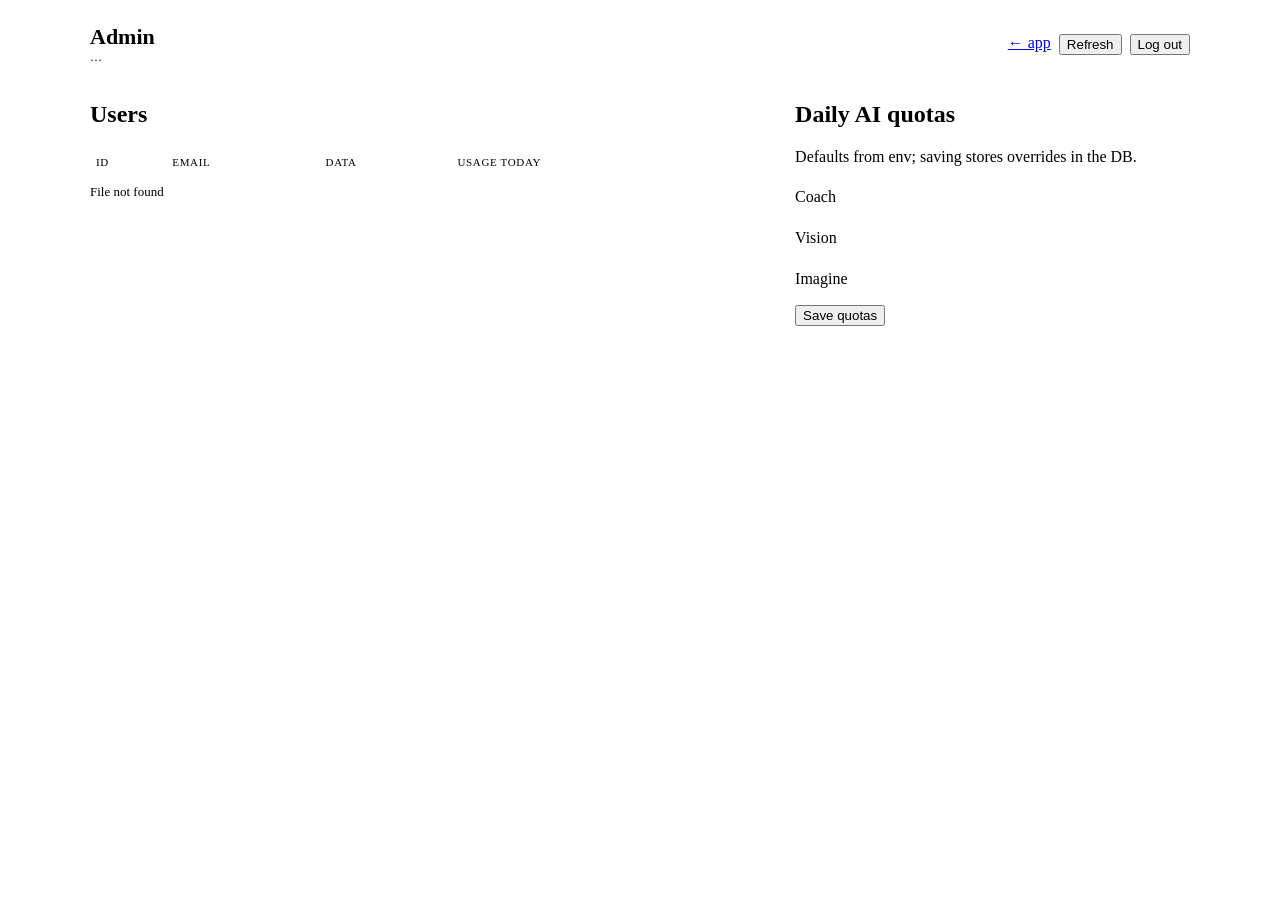
==== public/admin.html @ ec37c629 "Add admin console and Grok-backed coach with daily quotas. Admin allowlist users can manage accounts" ====
<!DOCTYPE html>
<html lang="en">
<head>
  <meta charset="UTF-8" />
  <meta name="viewport" content="width=device-width, initial-scale=1.0" />
  <title>τrend — admin</title>
  <link rel="icon" href="/favicon.ico" sizes="any" />
  <link rel="stylesheet" href="/style.css?v=30" />
  <style>
    .admin-wrap { max-width: 1100px; margin: 24px auto 48px; padding: 0 20px; }
    .admin-head { display: flex; flex-wrap: wrap; gap: 12px; align-items: center; justify-content: space-between; margin-bottom: 16px; }
    .admin-head h1 { margin: 0; font-size: 22px; }
    .admin-grid { display: grid; gap: 14px; }
    @media (min-width: 900px) {
      .admin-grid { grid-template-columns: 1.4fr 0.8fr; align-items: start; }
    }
    table.admin-table { width: 100%; border-collapse: collapse; font-size: 13px; }
    table.admin-table th, table.admin-table td {
      border-bottom: 1px solid var(--line);
      padding: 8px 6px;
      text-align: left;
      vertical-align: top;
    }
    table.admin-table th { color: var(--muted); font-weight: 500; font-size: 11px; letter-spacing: 0.06em; text-transform: uppercase; }
    .pill-off { opacity: 0.55; }
    .quota-form label { display: flex; justify-content: space-between; align-items: center; gap: 12px; margin-bottom: 10px; }
    .quota-form input { width: 90px; background: var(--panel-2); border: 1px solid var(--line); border-radius: 8px; color: var(--text); padding: 8px; }
    .msg { font-size: 13px; margin-top: 8px; }
    .msg.err { color: var(--danger); }
    .msg.ok { color: var(--accent-2); }
    .mono { font-family: var(--mono); font-size: 12px; }
  </style>
</head>
<body>
  <div class="admin-wrap">
    <div class="admin-head">
      <div>
        <h1>Admin</h1>
        <div class="mono" id="who">…</div>
      </div>
      <div style="display:flex;gap:8px;flex-wrap:wrap;">
        <a class="btn" href="/">← app</a>
        <button type="button" class="btn ghost" id="btn-refresh">Refresh</button>
        <button type="button" class="btn" id="btn-logout">Log out</button>
      </div>
    </div>

    <div class="admin-grid">
      <section class="panel">
        <h2>Users</h2>
        <div style="overflow-x:auto;">
          <table class="admin-table">
            <thead>
              <tr>
                <th>ID</th>
                <th>Email</th>
                <th>Data</th>
                <th>Usage today</th>
                <th></th>
              </tr>
            </thead>
            <tbody id="users-body"></tbody>
          </table>
        </div>
        <p class="msg" id="users-msg" hidden></p>
      </section>

      <section class="panel">
        <h2>Daily AI quotas</h2>
        <p class="hint">Defaults from env; saving stores overrides in the DB.</p>
        <form class="quota-form" id="quota-form">
          <label>Coach <input type="number" min="0" id="q-coach" /></label>
          <label>Vision <input type="number" min="0" id="q-vision" /></label>
          <label>Imagine <input type="number" min="0" id="q-imagine" /></label>
          <button type="submit" class="btn primary">Save quotas</button>
        </form>
        <p class="msg" id="quota-msg" hidden></p>
        <p class="hint" id="day-label"></p>
      </section>
    </div>
  </div>

  <script>
    const $ = (s) => document.querySelector(s);
    async function api(path, opts = {}) {
      const res = await fetch(path, {
        credentials: "include",
        headers: { "Content-Type": "application/json", ...(opts.headers || {}) },
        ...opts,
      });
      const data = await res.json().catch(() => ({}));
      if (res.status === 401) { location.href = "/login.html"; throw new Error("auth"); }
      if (res.status === 403) { throw new Error(data.detail || data.error || "Admin only"); }
      if (!res.ok) throw new Error(data.detail || data.error || res.statusText);
      return data;
    }
    function show(el, text, ok) {
      el.hidden = !text;
      el.textContent = text || "";
      el.className = "msg " + (ok ? "ok" : "err");
    }
    function usageStr(u) {
      if (!u) return "—";
      return `c${u.coach||0} v${u.vision||0} i${u.imagine||0}`;
    }
    async function load() {
      const me = await api("/api/admin/me");
      $("#who").textContent = `${me.admin.email} · id ${me.admin.id} · allowlist [${me.admin_ids.join(", ")}]`;
      const data = await api("/api/admin/users");
      $("#day-label").textContent = "Usage day (UTC): " + data.day;
      $("#q-coach").value = data.quotas.coach;
      $("#q-vision").value = data.quotas.vision;
      $("#q-imagine").value = data.quotas.imagine;
      const tb = $("#users-body");
      tb.innerHTML = "";
      for (const u of data.users) {
        const tr = document.createElement("tr");
        if (!u.is_active) tr.classList.add("pill-off");
        tr.innerHTML = `
          <td class="mono">${u.id}${u.is_admin ? " ★" : ""}</td>
          <td>${u.email}${u.name ? `<div class="hint">${u.name}</div>` : ""}
            <div class="hint">${u.is_active ? "active" : "DISABLED"} · ${u.has_password ? "pw" : ""}${u.has_google ? " google" : ""}</div>
          </td>
          <td class="mono">${u.weights} wt · ${u.photos} ph</td>
          <td class="mono">${usageStr(u.usage_today)}</td>
          <td style="white-space:nowrap;"></td>`;
        const actions = tr.lastElementChild;
        const toggle = document.createElement("button");
        toggle.type = "button";
        toggle.className = "btn ghost";
        toggle.textContent = u.is_active ? "Disable" : "Enable";
        toggle.disabled = u.is_admin;
        toggle.title = u.is_admin ? "Admin allowlist users stay active" : "";
        toggle.addEventListener("click", async () => {
          try {
            await api(`/api/admin/users/${u.id}/active`, {
              method: "POST",
              body: JSON.stringify({ is_active: !u.is_active }),
            });
            show($("#users-msg"), "Updated " + u.email, true);
            await load();
          } catch (e) {
            show($("#users-msg"), e.message, false);
          }
        });
        const reset = document.createElement("button");
        reset.type = "button";
        reset.className = "btn";
        reset.textContent = "Reset usage";
        reset.style.marginLeft = "6px";
        reset.addEventListener("click", async () => {
          try {
            await api(`/api/admin/users/${u.id}/reset-usage`, { method: "POST", body: "{}" });
            show($("#users-msg"), "Reset usage for " + u.email, true);
            await load();
          } catch (e) {
            show($("#users-msg"), e.message, false);
          }
        });
        actions.appendChild(toggle);
        actions.appendChild(reset);
        tb.appendChild(tr);
      }
    }
    $("#quota-form").addEventListener("submit", async (ev) => {
      ev.preventDefault();
      try {
        await api("/api/admin/quotas", {
          method: "PUT",
          body: JSON.stringify({
            coach: Number($("#q-coach").value),
            vision: Number($("#q-vision").value),
            imagine: Number($("#q-imagine").value),
          }),
        });
        show($("#quota-msg"), "Quotas saved", true);
        await load();
      } catch (e) {
        show($("#quota-msg"), e.message, false);
      }
    });
    $("#btn-refresh").addEventListener("click", () => load().catch((e) => show($("#users-msg"), e.message, false)));
    $("#btn-logout").addEventListener("click", async () => {
      await api("/api/auth/logout", { method: "POST", body: "{}" });
      location.href = "/login.html";
    });
    load().catch((e) => {
      show($("#users-msg"), e.message, false);
      if (String(e.message).includes("Admin")) {
        setTimeout(() => { location.href = "/"; }, 1500);
      }
    });
  </script>
</body>
</html>
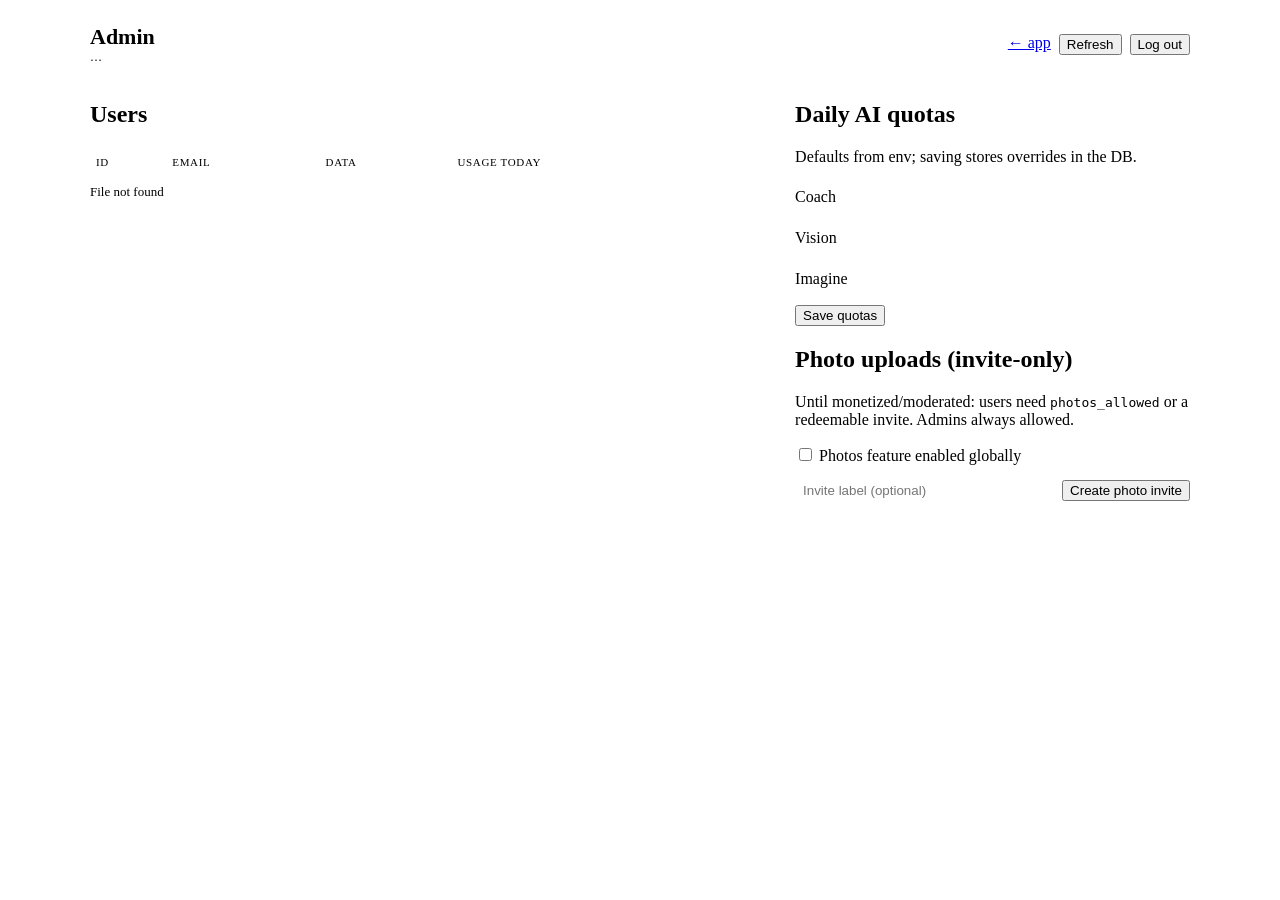
==== commit 44ad734d: "Make photo uploads invite-only until monetized. New users cannot upload by default; admins can grant" ====
--- a/public/admin.html
+++ b/public/admin.html
@@ -5,7 +5,7 @@
   <meta name="viewport" content="width=device-width, initial-scale=1.0" />
   <title>τrend — admin</title>
   <link rel="icon" href="/favicon.ico" sizes="any" />
-  <link rel="stylesheet" href="/style.css?v=30" />
+  <link rel="stylesheet" href="/style.css?v=31" />
   <style>
     .admin-wrap { max-width: 1100px; margin: 24px auto 48px; padding: 0 20px; }
     .admin-head { display: flex; flex-wrap: wrap; gap: 12px; align-items: center; justify-content: space-between; margin-bottom: 16px; }
@@ -76,6 +76,19 @@
         </form>
         <p class="msg" id="quota-msg" hidden></p>
         <p class="hint" id="day-label"></p>
+
+        <h2 style="margin-top:20px;">Photo uploads (invite-only)</h2>
+        <p class="hint">Until monetized/moderated: users need <code>photos_allowed</code> or a redeemable invite. Admins always allowed.</p>
+        <label class="check" style="flex-direction:row;gap:8px;align-items:center;">
+          <input type="checkbox" id="photos-feature" />
+          <span>Photos feature enabled globally</span>
+        </label>
+        <div style="margin-top:10px;display:flex;gap:8px;flex-wrap:wrap;align-items:center;">
+          <input type="text" id="invite-label" placeholder="Invite label (optional)" style="flex:1;min-width:140px;background:var(--panel-2);border:1px solid var(--line);border-radius:8px;color:var(--text);padding:8px;" />
+          <button type="button" class="btn primary" id="btn-invite">Create photo invite</button>
+        </div>
+        <p class="msg" id="invite-msg" hidden></p>
+        <pre class="mono" id="invite-list" style="margin-top:10px;white-space:pre-wrap;font-size:11px;color:var(--muted);"></pre>
       </section>
     </div>
   </div>
@@ -119,7 +132,7 @@
         tr.innerHTML = `
           <td class="mono">${u.id}${u.is_admin ? " ★" : ""}</td>
           <td>${u.email}${u.name ? `<div class="hint">${u.name}</div>` : ""}
-            <div class="hint">${u.is_active ? "active" : "DISABLED"} · ${u.has_password ? "pw" : ""}${u.has_google ? " google" : ""}</div>
+            <div class="hint">${u.is_active ? "active" : "DISABLED"} · ${u.has_password ? "pw" : ""}${u.has_google ? " google" : ""} · photos ${u.photos_allowed ? "ON" : "off"}</div>
           </td>
           <td class="mono">${u.weights} wt · ${u.photos} ph</td>
           <td class="mono">${usageStr(u.usage_today)}</td>
@@ -143,9 +156,28 @@
             show($("#users-msg"), e.message, false);
           }
         });
+        const photosBtn = document.createElement("button");
+        photosBtn.type = "button";
+        photosBtn.className = "btn";
+        photosBtn.textContent = u.photos_allowed ? "Revoke photos" : "Allow photos";
+        photosBtn.style.marginLeft = "6px";
+        photosBtn.disabled = u.is_admin;
+        photosBtn.title = u.is_admin ? "Admins always have photo access" : "";
+        photosBtn.addEventListener("click", async () => {
+          try {
+            await api(`/api/admin/users/${u.id}/photos-allowed`, {
+              method: "POST",
+              body: JSON.stringify({ photos_allowed: !u.photos_allowed }),
+            });
+            show($("#users-msg"), "Photo access updated for " + u.email, true);
+            await load();
+          } catch (e) {
+            show($("#users-msg"), e.message, false);
+          }
+        });
         const reset = document.createElement("button");
         reset.type = "button";
-        reset.className = "btn";
+        reset.className = "btn ghost";
         reset.textContent = "Reset usage";
         reset.style.marginLeft = "6px";
         reset.addEventListener("click", async () => {
@@ -158,9 +190,15 @@
           }
         });
         actions.appendChild(toggle);
+        actions.appendChild(photosBtn);
         actions.appendChild(reset);
         tb.appendChild(tr);
       }
+      $("#photos-feature").checked = !!data.photos_feature_enabled;
+      const inv = await api("/api/admin/photo-invites");
+      $("#invite-list").textContent = (inv.invites || [])
+        .map((i) => `#${i.id} ${i.prefix}… uses ${i.uses}/${i.max_uses}${i.revoked ? " REVOKED" : ""} ${i.label || ""}`)
+        .join("\n") || "(no invites yet)";
     }
     $("#quota-form").addEventListener("submit", async (ev) => {
       ev.preventDefault();
@@ -179,6 +217,35 @@
         show($("#quota-msg"), e.message, false);
       }
     });
+    $("#photos-feature")?.addEventListener("change", async (ev) => {
+      try {
+        await api("/api/admin/photos-feature", {
+          method: "POST",
+          body: JSON.stringify({ enabled: !!ev.target.checked }),
+        });
+        show($("#invite-msg"), "Photos feature " + (ev.target.checked ? "enabled" : "disabled"), true);
+      } catch (e) {
+        show($("#invite-msg"), e.message, false);
+        ev.target.checked = !ev.target.checked;
+      }
+    });
+    $("#btn-invite")?.addEventListener("click", async () => {
+      try {
+        const data = await api("/api/admin/photo-invites", {
+          method: "POST",
+          body: JSON.stringify({ label: $("#invite-label").value || null, max_uses: 1 }),
+        });
+        show(
+          $("#invite-msg"),
+          "Invite created — copy now (shown once): " + data.code,
+          true
+        );
+        $("#invite-label").value = "";
+        await load();
+      } catch (e) {
+        show($("#invite-msg"), e.message, false);
+      }
+    });
     $("#btn-refresh").addEventListener("click", () => load().catch((e) => show($("#users-msg"), e.message, false)));
     $("#btn-logout").addEventListener("click", async () => {
       await api("/api/auth/logout", { method: "POST", body: "{}" });
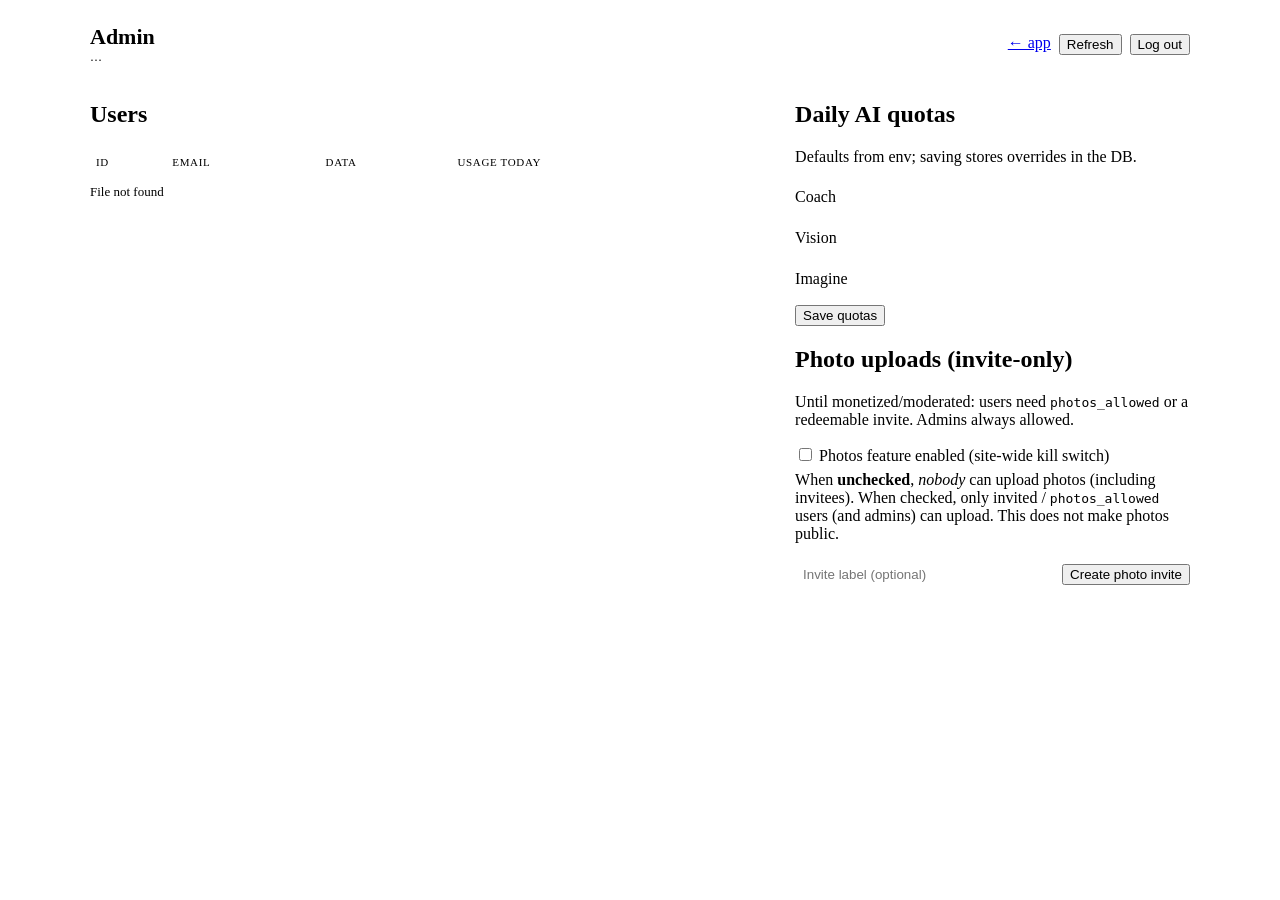
==== commit 3048db44: "Ship Linode-ready multi-user τrend: auth, backups, photos, and deploy tooling. Add email verificatio" ====
--- a/public/admin.html
+++ b/public/admin.html
@@ -81,8 +81,13 @@
         <p class="hint">Until monetized/moderated: users need <code>photos_allowed</code> or a redeemable invite. Admins always allowed.</p>
         <label class="check" style="flex-direction:row;gap:8px;align-items:center;">
           <input type="checkbox" id="photos-feature" />
-          <span>Photos feature enabled globally</span>
+          <span>Photos feature enabled (site-wide kill switch)</span>
         </label>
+        <p class="hint" style="margin-top:6px;">
+          When <strong>unchecked</strong>, <em>nobody</em> can upload photos (including invitees).
+          When checked, only invited / <code>photos_allowed</code> users (and admins) can upload.
+          This does not make photos public.
+        </p>
         <div style="margin-top:10px;display:flex;gap:8px;flex-wrap:wrap;align-items:center;">
           <input type="text" id="invite-label" placeholder="Invite label (optional)" style="flex:1;min-width:140px;background:var(--panel-2);border:1px solid var(--line);border-radius:8px;color:var(--text);padding:8px;" />
           <button type="button" class="btn primary" id="btn-invite">Create photo invite</button>
@@ -95,19 +100,29 @@
 
   <script>
     const $ = (s) => document.querySelector(s);
+    function errText(data, fallback) {
+      const d = data && (data.detail ?? data.error);
+      if (typeof d === "string") return d;
+      if (Array.isArray(d)) {
+        return d.map((x) => (x && x.msg) || JSON.stringify(x)).join("; ");
+      }
+      if (d && typeof d === "object") return JSON.stringify(d);
+      return fallback || "request failed";
+    }
     async function api(path, opts = {}) {
       const res = await fetch(path, {
         credentials: "include",
+        ...opts,
         headers: { "Content-Type": "application/json", ...(opts.headers || {}) },
-        ...opts,
       });
       const data = await res.json().catch(() => ({}));
       if (res.status === 401) { location.href = "/login.html"; throw new Error("auth"); }
-      if (res.status === 403) { throw new Error(data.detail || data.error || "Admin only"); }
-      if (!res.ok) throw new Error(data.detail || data.error || res.statusText);
+      if (res.status === 403) { location.href = "/"; throw new Error(errText(data, "Admin only")); }
+      if (!res.ok) throw new Error(errText(data, res.statusText));
       return data;
     }
     function show(el, text, ok) {
+      if (!el) { if (text) alert(text); return; }
       el.hidden = !text;
       el.textContent = text || "";
       el.className = "msg " + (ok ? "ok" : "err");
@@ -132,7 +147,7 @@
         tr.innerHTML = `
           <td class="mono">${u.id}${u.is_admin ? " ★" : ""}</td>
           <td>${u.email}${u.name ? `<div class="hint">${u.name}</div>` : ""}
-            <div class="hint">${u.is_active ? "active" : "DISABLED"} · ${u.has_password ? "pw" : ""}${u.has_google ? " google" : ""} · photos ${u.photos_allowed ? "ON" : "off"}</div>
+            <div class="hint">${u.is_active ? "active" : "DISABLED"} · ${u.email_verified ? "verified" : "UNVERIFIED"} · ${u.has_password ? "pw" : ""}${u.has_google ? " google" : ""} · photos ${u.photos_allowed ? "ON" : "off"}</div>
           </td>
           <td class="mono">${u.weights} wt · ${u.photos} ph</td>
           <td class="mono">${usageStr(u.usage_today)}</td>
@@ -191,7 +206,72 @@
         });
         actions.appendChild(toggle);
         actions.appendChild(photosBtn);
+        if (!u.email_verified) {
+          const verifyBtn = document.createElement("button");
+          verifyBtn.type = "button";
+          verifyBtn.className = "btn ghost";
+          verifyBtn.textContent = "Verify email";
+          verifyBtn.style.marginLeft = "6px";
+          verifyBtn.addEventListener("click", async () => {
+            try {
+              await api(`/api/admin/users/${u.id}/email-verified`, {
+                method: "POST",
+                body: JSON.stringify({ email_verified: true }),
+              });
+              show($("#users-msg"), "Marked verified: " + u.email, true);
+              await load();
+            } catch (e) {
+              show($("#users-msg"), e.message, false);
+            }
+          });
+          actions.appendChild(verifyBtn);
+        }
         actions.appendChild(reset);
+
+        const delBtn = document.createElement("button");
+        delBtn.type = "button";
+        delBtn.className = "btn ghost";
+        delBtn.textContent = "Delete";
+        delBtn.style.marginLeft = "6px";
+        delBtn.style.color = "var(--danger, #e35)";
+        delBtn.disabled = u.is_admin;
+        delBtn.title = u.is_admin
+          ? "Cannot delete admin allowlist users"
+          : "Permanently delete this account and all their data";
+        delBtn.addEventListener("click", async () => {
+          if (u.is_admin || delBtn.disabled) return;
+          const ok1 = confirm(
+            `Permanently delete ${u.email}?\n\n` +
+              `This removes their weigh-ins, photos, settings, and tokens.\n` +
+              `This cannot be undone.`
+          );
+          if (!ok1) return;
+          const typed = prompt(
+            `To confirm, type the account email exactly:\n${u.email}`
+          );
+          if (typed == null) return;
+          const typedNorm = typed.trim().toLowerCase();
+          const expectNorm = String(u.email).trim().toLowerCase();
+          if (typedNorm !== expectNorm) {
+            show($("#users-msg"), "Delete cancelled — email did not match.", false);
+            return;
+          }
+          delBtn.disabled = true;
+          try {
+            await api(`/api/admin/users/${u.id}/delete`, {
+              method: "POST",
+              body: JSON.stringify({ confirm_email: typed.trim() }),
+            });
+            show($("#users-msg"), "Deleted " + u.email, true);
+            await load();
+          } catch (e) {
+            delBtn.disabled = false;
+            show($("#users-msg"), e.message || String(e), false);
+            alert("Delete failed: " + (e.message || String(e)));
+          }
+        });
+        actions.appendChild(delBtn);
+
         tb.appendChild(tr);
       }
       $("#photos-feature").checked = !!data.photos_feature_enabled;
